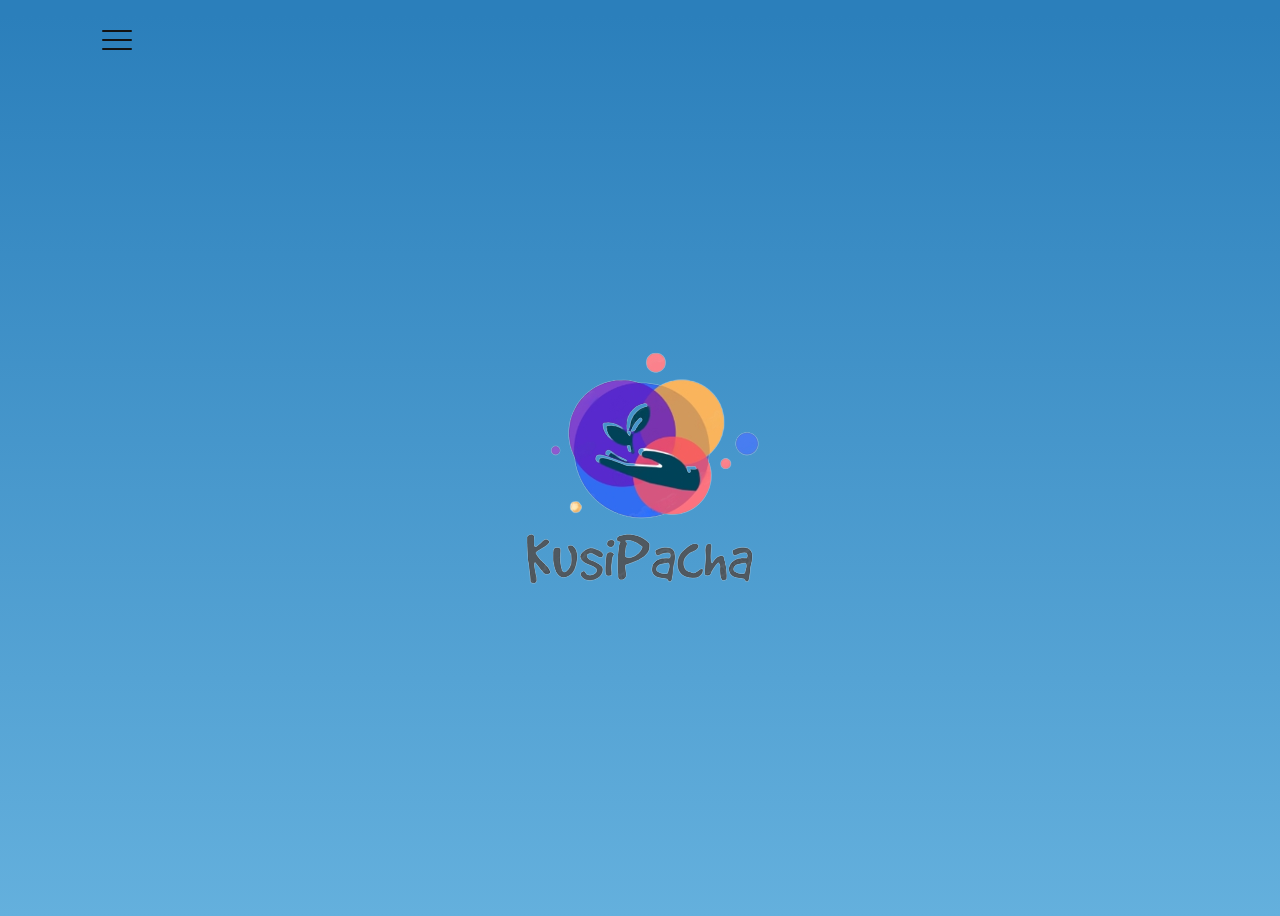
==== index.html @ 9361f969 "bug commit" ====
<!DOCTYPE html>
<html lang="en">

<head>
  <meta charset="UTF-8">
  <meta http-equiv="X-UA-Compatible" content="IE=edge">
  <meta name="viewport" content="width=device-width, initial-scale=1.0">
  <link rel="preconnect" href="https://fonts.googleapis.com">
  <link rel="preconnect" href="https://fonts.gstatic.com" crossorigin>
  <link href="https://fonts.googleapis.com/css2?family=Nunito:wght@400;600;700&display=swap" rel="stylesheet">
  <link rel="stylesheet" href="./css/index.css">
  <link rel="stylesheet" href="./css/menu.css">
  <meta name="description" content="Proyecto Junte X">
  <meta name="author" content="Freddy Poma">
  <title>KusiPacha</title>

  <meta property="og:title" content="KusiPacha" />
  <meta property="og:type" content="website" />

  <link rel="apple-touch-icon" sizes="180x180" href="favicon/apple-touch-icon.png">
  <link rel="icon" type="image/png" sizes="32x32" href="favicon/favicon-32x32.png">
  <link rel="icon" type="image/png" sizes="16x16" href="favicon/favicon-16x16.png">
  <link rel="manifest" href="favicon/site.webmanifest.json">


</head>

<body>
  <div class="loading" id="loading"></div>
  <!--menu-->
  <header id="Header">
    <div class="hamburguer">
      <span class="line"></span>
      <span class="line"></span>
      <span class="line"></span>
    </div>
  </header>

  <div class="menu-container" id="Menu">
    <ul>
      <li class="menu-item"><a href="index.html" id="link-app">Inicio</a></li>
      <li class="menu-item"><a href="calculadora.html" id="link-app">calculadora</a></li>
      <li class="menu-item">Monitoreo</li>
      <li class="menu-item">Guia</li>
    </ul>
  </div>

  <script src="./js/menu.js"></script>
  <!---->
  <div class="app" id="app" hidden>
    <div id="contenedor">
      <div id="caja1">
        <h1 id="weather-temp"></h1>
        <p id="weather-date" class="Weather-date"></p>
      </div>
      <div id="caja2">
        <h2 id="weather-city"></h2>
        <img id="icono-animado" src="" alt="" height="64" width="64">
      </div>
      <div id="caja3">
        <h3>Veloc. del Viento</h3>
        <h1 id="weather-speed"></h1>
      </div>
    </div>

    <div class="logo-app">
      <img src="images/logo-kusi.png" alt="" class="logo-app-fondo">
    </div>
    <div class="weeklyWeather">
      <div class="weeklyWeather-marker" data-marker=true></div>
      <div class="tabs" id="tabs">
        <div class="tabList" role="tablist">
          <div class="tab" role="tab" aria-selected="true" id="tab-0">
            Lunes

          </div>
          <div class="tab" role="tab" id="tab-1">
            Martes
          </div>
          <div class="tab" role="tab" id="tab-2">
            Miercoles
          </div>
          <div class="tab" role="tab" id="tab-3">
            Viernes
          </div>
          <div class="tab" role="tab" id="tab-4">
            Jueves
          </div>
        </div>
      </div>
    </div>

  </div>
  <footer>
    <p>Derechos de autor © 2023. Mi sitio web.</p>
    <p>Contáctanos en info@misitioweb.com</p>
  </footer>
  <script src="./js/index.js" type="module"></script>



</body>


</html>
---- css/index.css ----
@import './global.css';
@import './current-weather.css';
@import './weekly-weather.css';
@import './tabs.css';
@import './day-weather.css';
@import './loading.css';
@import './style.css';
.app {
  block-size: 100vh;
  background-image:var(--gradient);
  background-size: cover;
  background-position: right bottom;
  display: flex;
  flex-direction: column;
  justify-content: flex-end;
  align-items: center;
  gap: 1rem;
}

.app[hidden] {
  display: none;
}
---- css/menu.css ----
:root {
  --gradient: linear-gradient(0deg, #64b0dd 0%, #2b7fbb 100%);
 
}
*{
    font-family: 'Audrey', cursive;
    box-sizing: border-box;
    transition: 0.5s;
}

body{

    position: relative;
}
header{
    position: fixed;
    top: 0;
    left: 0;
    height: 80px;
    width: 100%;
    padding: 0 8%;
    display: flex;
    justify-content: space-between;
    align-items: center;
    z-index: 12;
}

.logo{
    height: 40%;
}

.active .logo, .active .hamburguer{
    filter: invert(1);
}

.hamburguer{
    height: 20px;
    width: 30px;
    position: relative;
    cursor: pointer;
}


.line{
    height: 2px;
    border-radius: 2px;
    width: 100%;
    background-color: #121212;
    position: absolute;
    top: 50%;
    left: 0;
    transform: translateY(-50%);
}

.line:nth-of-type(1){
    top: 0;
    transform: translateY(0);
}

.line:nth-of-type(3){
    top: auto;
    bottom: 0;
    transform: translateY(0);
}

.active .line:nth-of-type(1){
    top: 50%;
    left: 50%;
    transform: translate(-50%, -50%) rotate(45deg);
}
.active .line:nth-of-type(2){
    display: none;
}
.active .line:nth-of-type(3){
    top: 50%;
    left: 50%;
    transform: translate(-50%, -50%) rotate(-45deg);
}


.menu-container{
    transform: translateY(-100%);
    height: 100vh;
    width: 100%;
    position: absolute;
    top: 0;
    left: 0;
    background-color:#2b7fbb;
    display: flex;
    justify-content: center;
    align-items: center;
    z-index: 10;
}

.open{
    transform: translateY(0);
}

ul{
    list-style-type: none;
    text-align: center;
}

.menu-item{
    font-size: 20px;
    font-weight: 600;
    margin: 2rem auto;
    color: #f2f2f2;
    opacity: 0.3;
    cursor: pointer;
    text-transform: uppercase;
    font-weight: 100;
}

.menu-item:hover{
    opacity: 1;
}

.hero-text{
    font-size: 80px;
    text-align: left;
    position: absolute;
    top: 50%;
    left: 10%;
    transform: translateY(-50%);
    text-transform: uppercase;
    line-height: 120px;
    font-weight: 100;
}

.hero-image{
    height: 90%;
    position: absolute;
    top: 50%;
    right: 10%;
    transform: translate(-50%, -50%);
}
#link-app{
    text-decoration: none;
    color: #f2f2f2;
}
#link-app:hover{
    color: #f2f2f2;
}
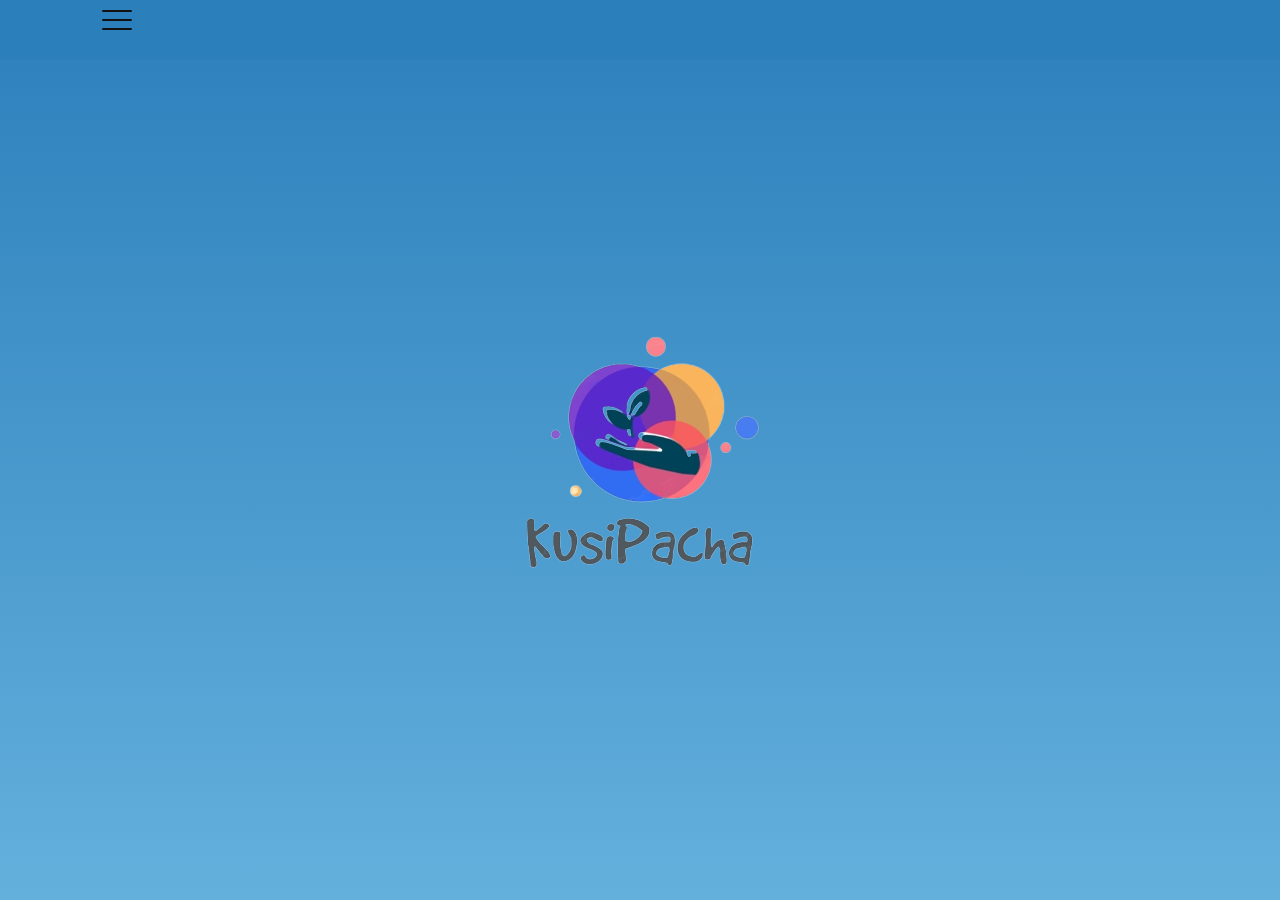
==== commit 76d28266: "nuevas correciones" ====
--- a/index.html
+++ b/index.html
@@ -41,7 +41,7 @@
       <li class="menu-item"><a href="index.html" id="link-app">Inicio</a></li>
       <li class="menu-item"><a href="calculadora.html" id="link-app">calculadora</a></li>
       <li class="menu-item">Monitoreo</li>
-      <li class="menu-item">Guia</li>
+      <li class="menu-item"><a href="guia.html" id="link-app">Guia</a></li>
     </ul>
   </div>
 
@@ -91,10 +91,7 @@
     </div>
 
   </div>
-  <footer>
-    <p>Derechos de autor © 2023. Mi sitio web.</p>
-    <p>Contáctanos en info@misitioweb.com</p>
-  </footer>
+
   <script src="./js/index.js" type="module"></script>
 
 
--- a/css/index.css
+++ b/css/index.css
@@ -1,12 +1,10 @@
 @import './global.css';
-@import './current-weather.css';
-@import './weekly-weather.css';
 @import './tabs.css';
 @import './day-weather.css';
 @import './loading.css';
 @import './style.css';
 .app {
-  block-size: 100vh;
+  margin-top: 50px;
   background-image:var(--gradient);
   background-size: cover;
   background-position: right bottom;
--- a/css/menu.css
+++ b/css/menu.css
@@ -18,6 +18,8 @@
     left: 0;
     height: 80px;
     width: 100%;
+    background: #2b7fbb;
+    margin-top: -20px;
     padding: 0 8%;
     display: flex;
     justify-content: space-between;
@@ -85,6 +87,7 @@
     position: absolute;
     top: 0;
     left: 0;
+    margin-top: -50px;
     background-color:#2b7fbb;
     display: flex;
     justify-content: center;
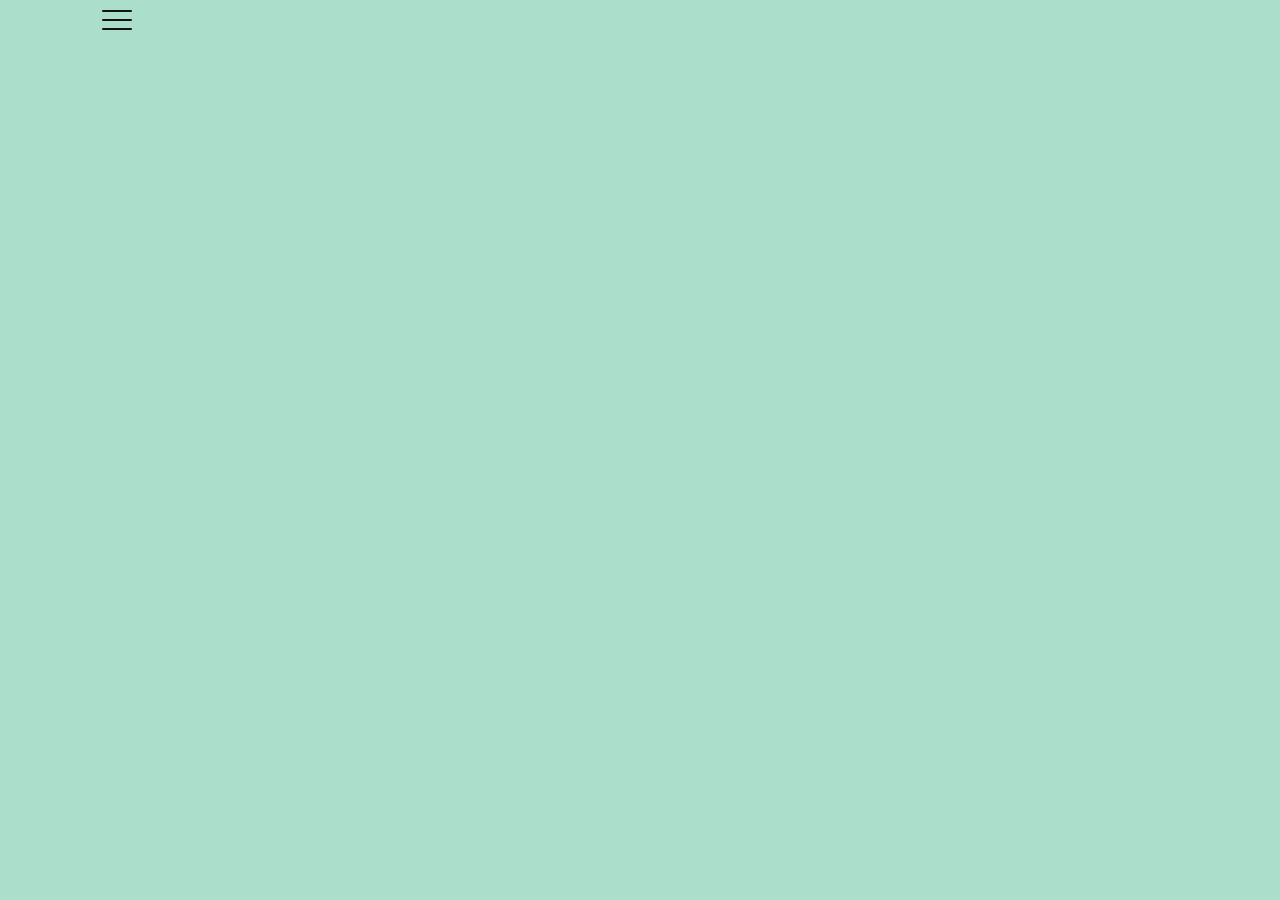
==== commit 8f51e7f9: "cambiando colorcitos del browser commit" ====
--- a/index.html
+++ b/index.html
@@ -4,19 +4,15 @@
 <head>
   <meta charset="UTF-8">
   <meta http-equiv="X-UA-Compatible" content="IE=edge">
+  <meta name=theme-color content="#abdecb" />
   <meta name="viewport" content="width=device-width, initial-scale=1.0">
-  <link rel="preconnect" href="https://fonts.googleapis.com">
-  <link rel="preconnect" href="https://fonts.gstatic.com" crossorigin>
-  <link href="https://fonts.googleapis.com/css2?family=Nunito:wght@400;600;700&display=swap" rel="stylesheet">
   <link rel="stylesheet" href="./css/index.css">
   <link rel="stylesheet" href="./css/menu.css">
   <meta name="description" content="Proyecto Junte X">
   <meta name="author" content="Freddy Poma">
   <title>KusiPacha</title>
-
   <meta property="og:title" content="KusiPacha" />
   <meta property="og:type" content="website" />
-
   <link rel="apple-touch-icon" sizes="180x180" href="favicon/apple-touch-icon.png">
   <link rel="icon" type="image/png" sizes="32x32" href="favicon/favicon-32x32.png">
   <link rel="icon" type="image/png" sizes="16x16" href="favicon/favicon-16x16.png">
--- a/css/index.css
+++ b/css/index.css
@@ -4,8 +4,8 @@
 @import './loading.css';
 @import './style.css';
 .app {
-  margin-top: 50px;
-  background-image:var(--gradient);
+  margin-top: 63px;
+  background-image:var(--fondo);
   background-size: cover;
   background-position: right bottom;
   display: flex;
--- a/css/menu.css
+++ b/css/menu.css
@@ -1,9 +1,9 @@
 :root {
-  --gradient: linear-gradient(0deg, #64b0dd 0%, #2b7fbb 100%);
+    --fondo:#abdecb;;
  
 }
 *{
-    font-family: 'Audrey', cursive;
+    font-family: 'sans-serif;', serif;
     box-sizing: border-box;
     transition: 0.5s;
 }
@@ -18,7 +18,7 @@
     left: 0;
     height: 80px;
     width: 100%;
-    background: #2b7fbb;
+    background: var(--fondo);
     margin-top: -20px;
     padding: 0 8%;
     display: flex;
@@ -88,7 +88,7 @@
     top: 0;
     left: 0;
     margin-top: -50px;
-    background-color:#2b7fbb;
+    background-color:var(--fondo);
     display: flex;
     justify-content: center;
     align-items: center;
@@ -108,7 +108,7 @@
     font-size: 20px;
     font-weight: 600;
     margin: 2rem auto;
-    color: #f2f2f2;
+    color: #121212;
     opacity: 0.3;
     cursor: pointer;
     text-transform: uppercase;
@@ -140,8 +140,8 @@
 }
 #link-app{
     text-decoration: none;
-    color: #f2f2f2;
+    color: #121212;
 }
 #link-app:hover{
-    color: #f2f2f2;
+    color: #121212;
 }